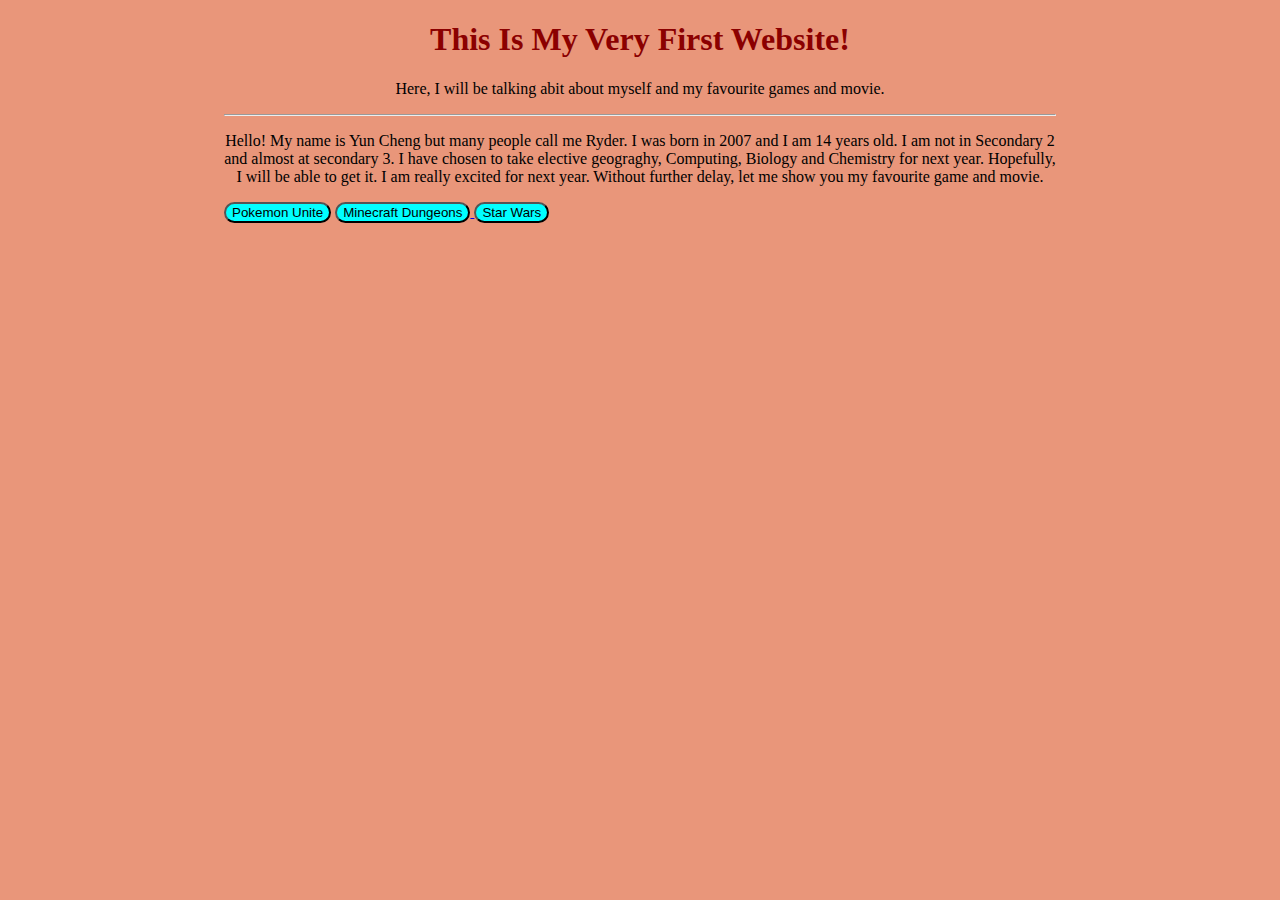
==== index.html @ 96d65dcf "Add files via upload" ====
<!DOCTYPE html>
<html lang="en">
  <head>
    <title>MY VERY FIRST WEBSITE!</title>
  </head>
  <body>
    <link rel="stylesheet" href="main.css">
    <h1>This Is My Very First Website!</h1>
    <p>Here, I will be talking abit about myself and my favourite games and movie.</p><hr>
    <p>
      Hello! My name is Yun Cheng but many people call me Ryder. I was born in 2007 and I am 14 years old. I am not in Secondary 2 
      and almost at secondary 3. I have chosen to take elective geograghy, Computing, Biology and Chemistry for next year. Hopefully,
      I will be able to get it. I am really excited for next year. Without further delay, let me show you my favourite game and movie.
    </p>
    <a href="pokemonUnite.html"><button>Pokemon Unite</button></a>
    <a href="minecraft_dungeons.html"><button>Minecraft Dungeons</button>
    </a>
    <a href="starwars.html"><button>Star Wars</button>
    </a>
  </body>
</html>
---- main.css ----
h1{
  text-align: center;
  font-family: cursive;
  color: darkred;
}
h2{
  font-size: 20px;
  text-align: center;
  font-family: monospace;
}
img{
  border: solid 5px grey;
  width: 390px;
  float: left;
}
body{
  background-color: darksalmon;
}
p{
  text-align: center;
  font-family: fantasy;
}
li{
  color:darkviolet;
  font-size: 155%;
}
table,th,td{
  border:2px solid blue;
  border-collapse: collapse;
  text-align: center;
  background-color: burlywood;
  padding: 5px;
}
#monpics{
  width: 50%;
}
button{
  cursor:pointer;
  background-color: aqua;
  border-radius: 20px;
}
body{
  width:65%;
  margin: auto;
}
h4{
  color:brown;
  text-align: center;
}
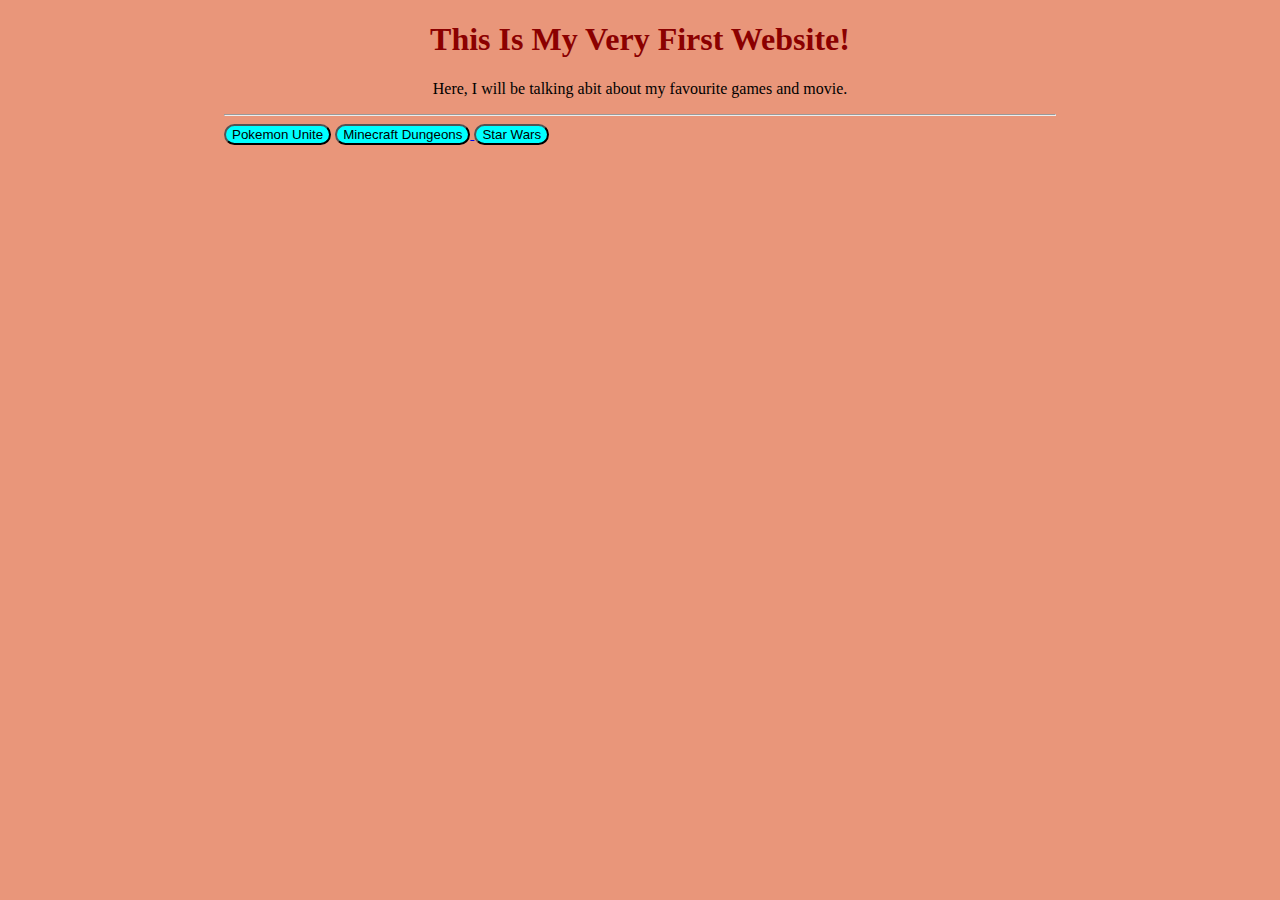
==== commit f3c0c094: "Update index.html" ====
--- a/index.html
+++ b/index.html
@@ -6,16 +6,11 @@
   <body>
     <link rel="stylesheet" href="main.css">
     <h1>This Is My Very First Website!</h1>
-    <p>Here, I will be talking abit about myself and my favourite games and movie.</p><hr>
-    <p>
-      Hello! My name is Yun Cheng but many people call me Ryder. I was born in 2007 and I am 14 years old. I am not in Secondary 2 
-      and almost at secondary 3. I have chosen to take elective geograghy, Computing, Biology and Chemistry for next year. Hopefully,
-      I will be able to get it. I am really excited for next year. Without further delay, let me show you my favourite game and movie.
-    </p>
+    <p>Here, I will be talking abit about my favourite games and movie.</p><hr>
     <a href="pokemonUnite.html"><button>Pokemon Unite</button></a>
     <a href="minecraft_dungeons.html"><button>Minecraft Dungeons</button>
     </a>
     <a href="starwars.html"><button>Star Wars</button>
     </a>
   </body>
-</html>+</html>
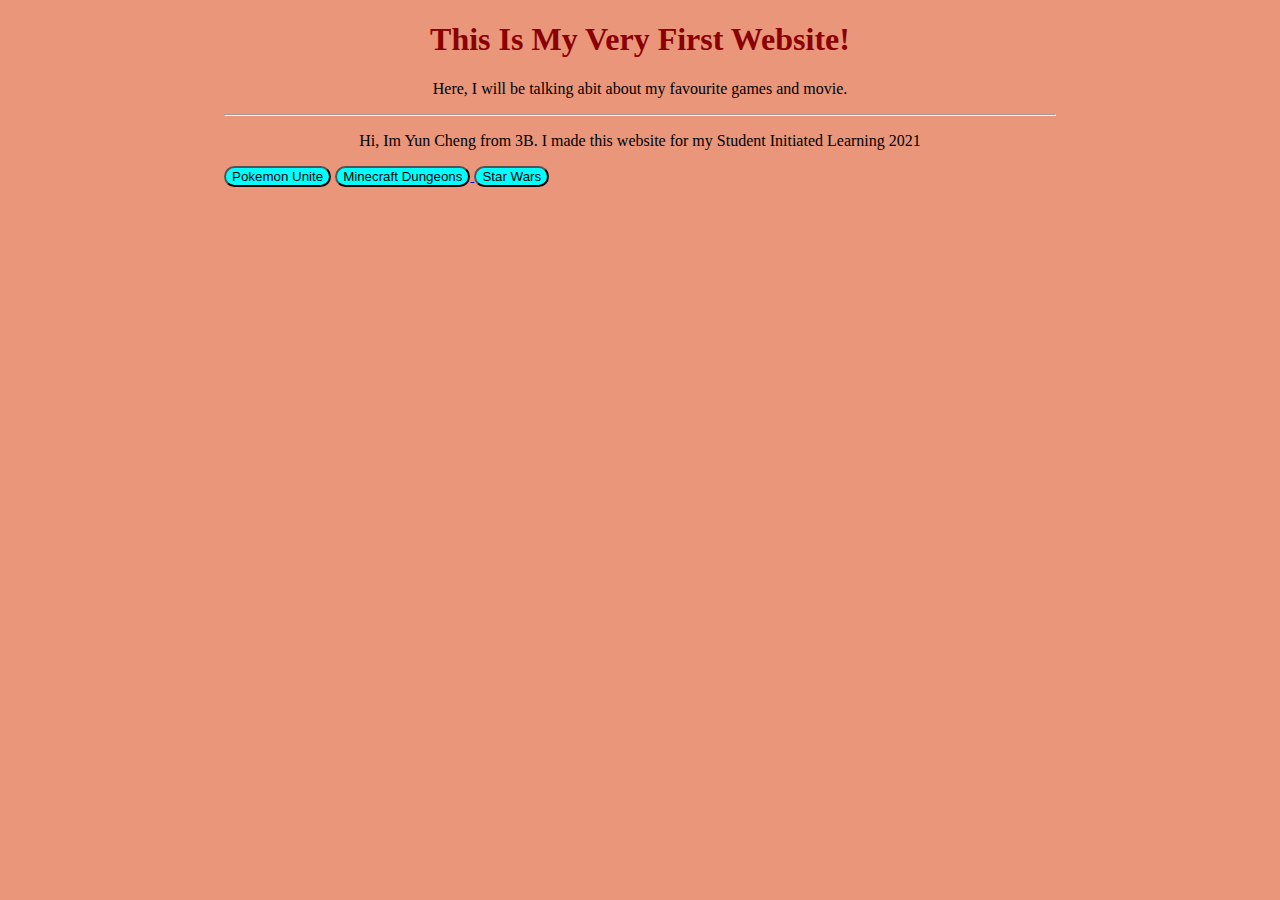
==== commit 47024b39: "Update index.html" ====
--- a/index.html
+++ b/index.html
@@ -7,6 +7,7 @@
     <link rel="stylesheet" href="main.css">
     <h1>This Is My Very First Website!</h1>
     <p>Here, I will be talking abit about my favourite games and movie.</p><hr>
+    <p>Hi, Im Yun Cheng from 3B. I made this website for my Student Initiated Learning 2021</p>
     <a href="pokemonUnite.html"><button>Pokemon Unite</button></a>
     <a href="minecraft_dungeons.html"><button>Minecraft Dungeons</button>
     </a>
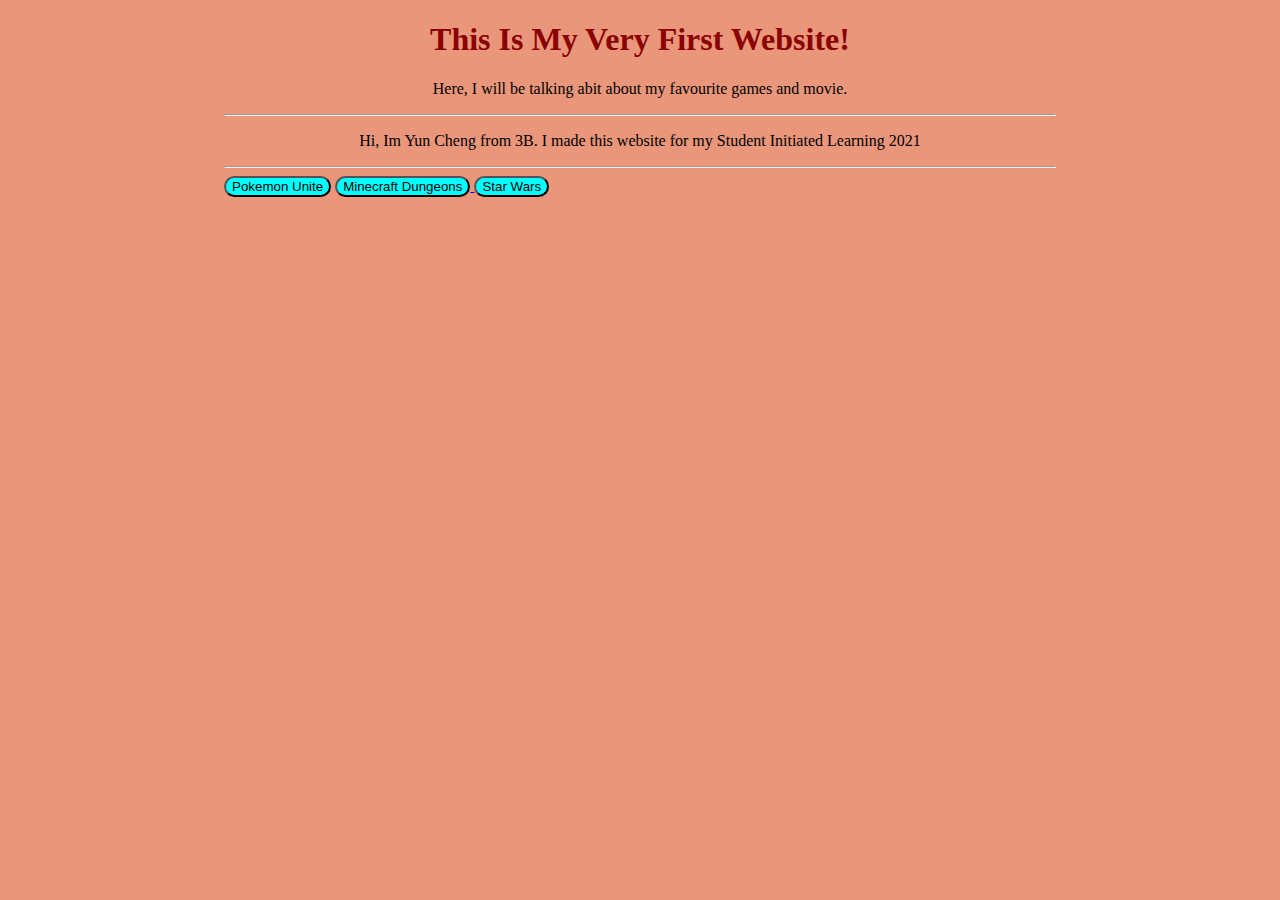
==== commit 0e7df50a: "Update index.html" ====
--- a/index.html
+++ b/index.html
@@ -7,7 +7,7 @@
     <link rel="stylesheet" href="main.css">
     <h1>This Is My Very First Website!</h1>
     <p>Here, I will be talking abit about my favourite games and movie.</p><hr>
-    <p>Hi, Im Yun Cheng from 3B. I made this website for my Student Initiated Learning 2021</p>
+    <p>Hi, Im Yun Cheng from 3B. I made this website for my Student Initiated Learning 2021</p><hr>
     <a href="pokemonUnite.html"><button>Pokemon Unite</button></a>
     <a href="minecraft_dungeons.html"><button>Minecraft Dungeons</button>
     </a>
